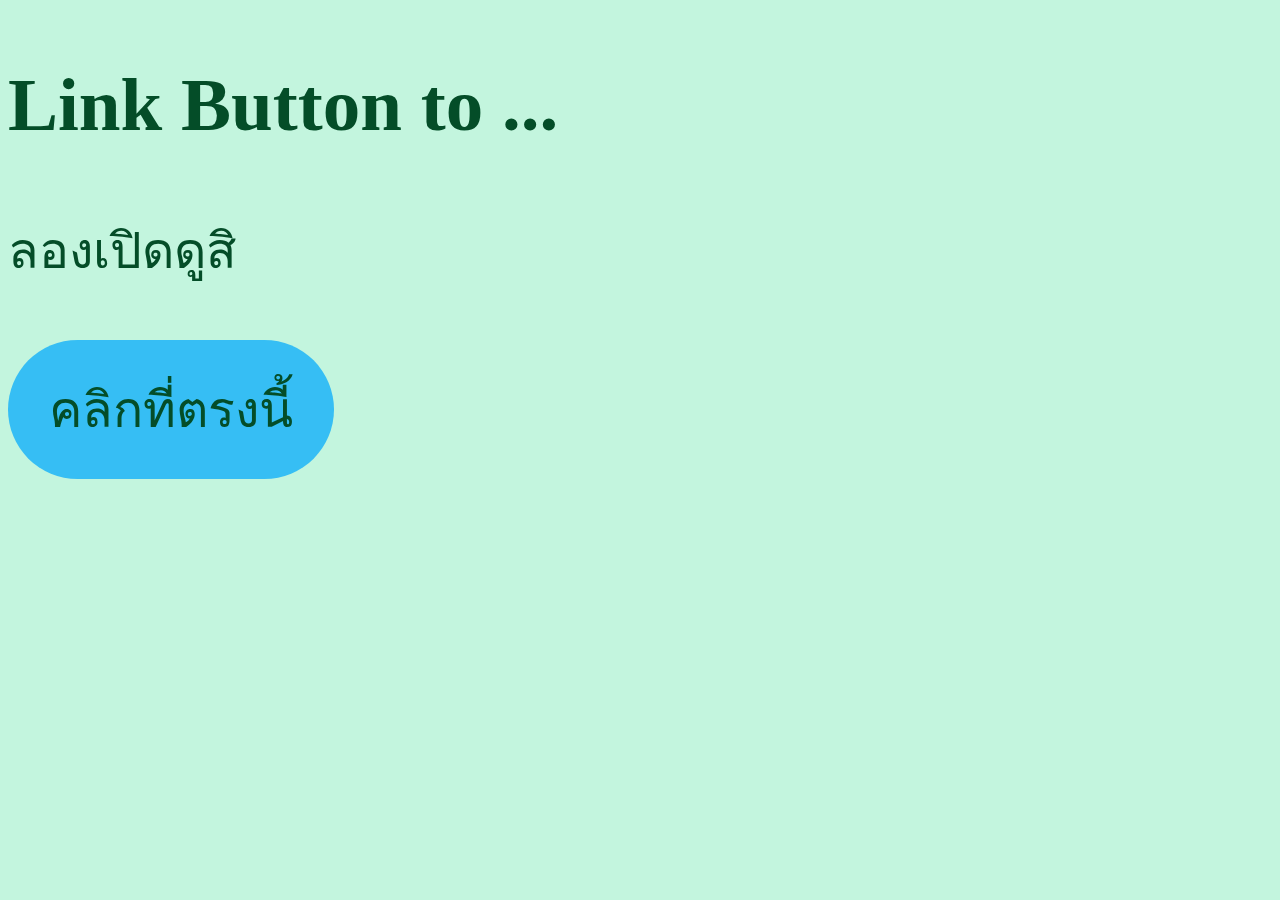
==== Index.html @ e5ef6044 "Add files via upload" ====
<!DOCTYPE html>
<html>
<title>ลองเปิดดูสิ</title>

<head>
    <style>
        a:link,
        a:visited {
            background-color: #36bef4;
            color: rgb(4, 77, 40);
            padding: 30px 41px;
            text-align: center;
            text-decoration: none;
            display: inline-block;
            border-radius: 8rem;
        }

        a:hover,
        a:active {
            background-color: rgb(32, 199, 228);
        }
    </style>
</head>

<body>
    <style>
        body {
            font-size: 50px
        }

        body {
            background-color: #c3f5de;
        }

        p {
            color: rgb(4, 77, 40);
        }

        h2 {
            color: rgb(4, 77, 40);
        }
    </style>

    <h2>Link Button to ...</h2>
    <p>ลองเปิดดูสิ</p>
    <a href="./card.html" target="_blank">คลิกที่ตรงนี้</a>

</body>

</html>
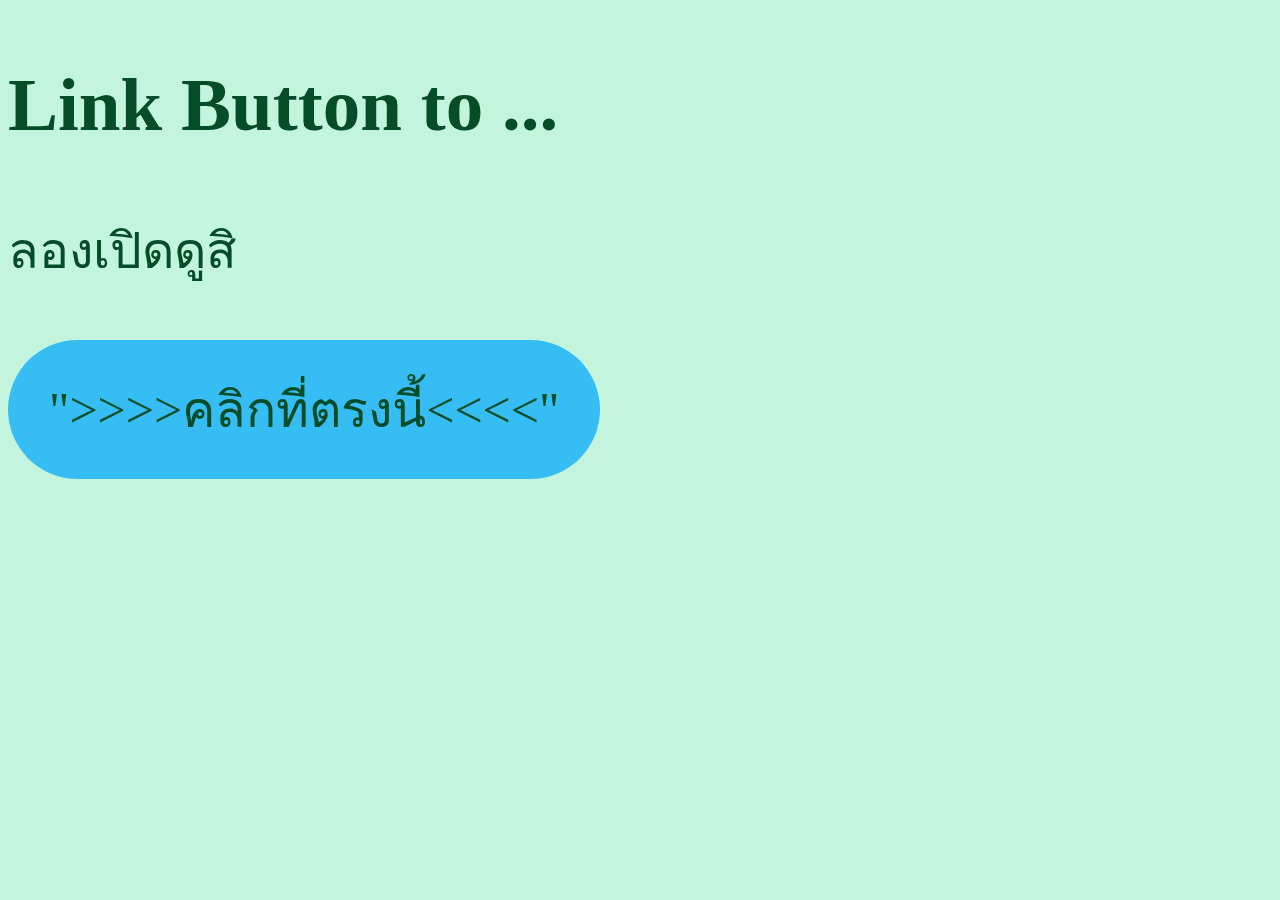
==== commit 5cec6e02: "Add files via upload" ====
--- a/Index.html
+++ b/Index.html
@@ -43,7 +43,7 @@
 
     <h2>Link Button to ...</h2>
     <p>ลองเปิดดูสิ</p>
-    <a href="./card.html" target="_blank">คลิกที่ตรงนี้</a>
+    <a href="./card.html" target="_blank">">>>>คลิกที่ตรงนี้<<<<"</a>
 
 </body>
 
